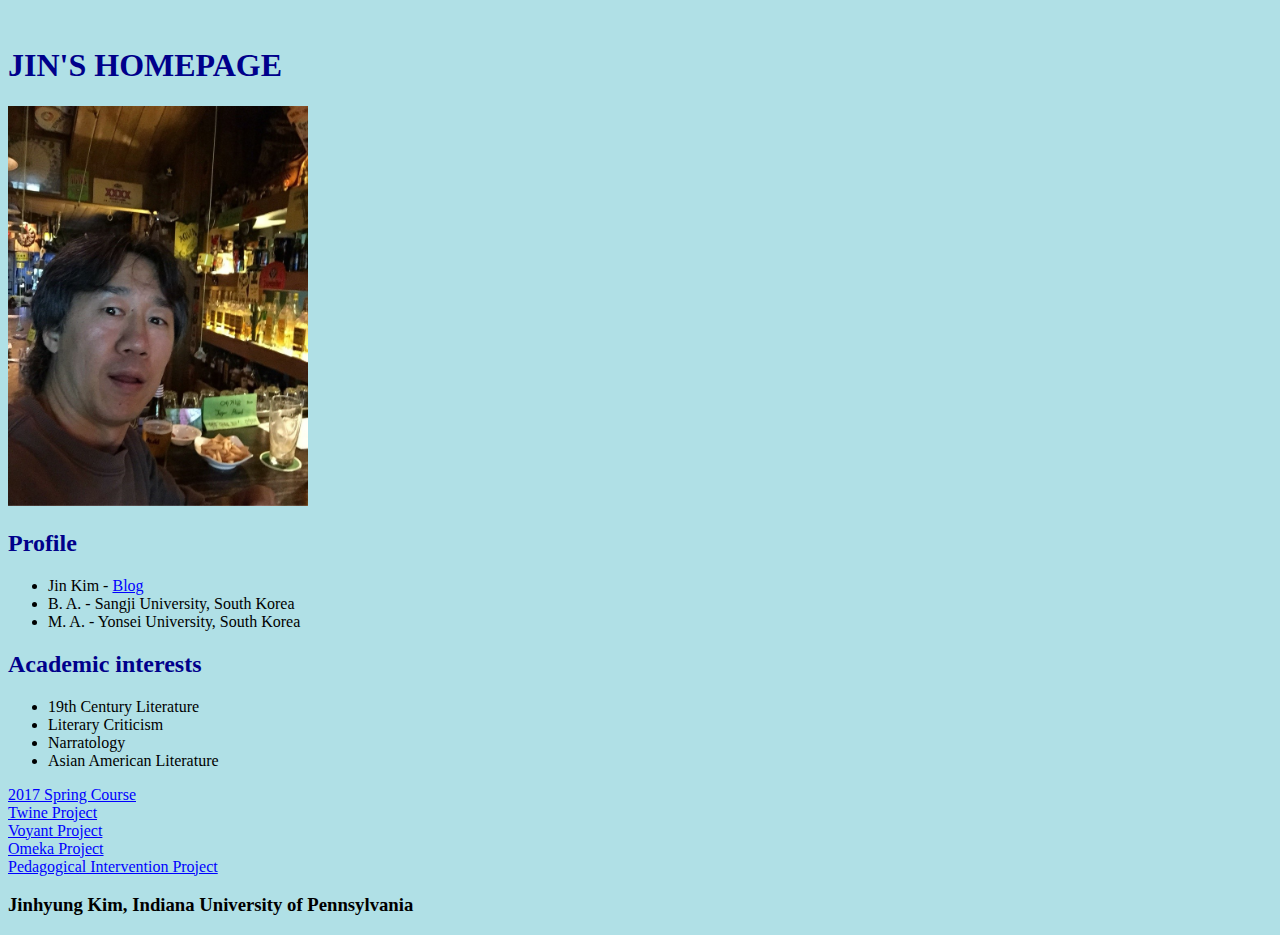
==== index.html @ bdc05fec "Update index.html" ====
<!DOCTYPE html>
<html>

 
 <head>
  
  <title>JIN'S HOME</title>
  <meta charset="UTF-8">

<link rel="stylesheet" href="https://Jinkimc.github.io/mystyle.css">
 </head>

 <body>  

<h1> JIN'S HOMEPAGE </h1>
  
  <img src="https://jinkimc.github.io/Jimmy.jpg" alt="Photograph" style="width:300px;height:400px;">

  
  <h2> Profile </h2>

<ul>
<li> Jin Kim -
<a href="http://jinkim19.wordpress.com/"> Blog </a>
</li>
<li> B. A. - Sangji University, South Korea </li>
<li> M. A. - Yonsei University, South Korea </li>

</ul>
  
  <h2> Academic interests </h2>
  <ul>
    <li> 19th Century Literature </li>
    <li> Literary Criticism </li>
  <li> Narratology </li>
    <li> Asian American Literature </li>
        
  </ul>
   
      
  <li><a href="https://jinkimc.github.io/index01.html"> 2017 Spring Course </a></li>
  <li><a href="https://jinkimc.github.io/JinKim-TwainProject.html"> Twine Project </a></li>
  <li><a href="https://jinkimc.github.io/JinKim-VoyantProject.html"> Voyant Project </a></li>
  <li><a href="http://jinkim.omeka.net/"> Omeka Project </a></li>
  <li><a href="http://jinkimc.github.io/Mini Project 5 Pedagogical Intervention Project.htm"> Pedagogical Intervention Project </a></li>
  <h3> Jinhyung Kim, Indiana University of Pennsylvania </h3>

   
  </body>


    
</html>
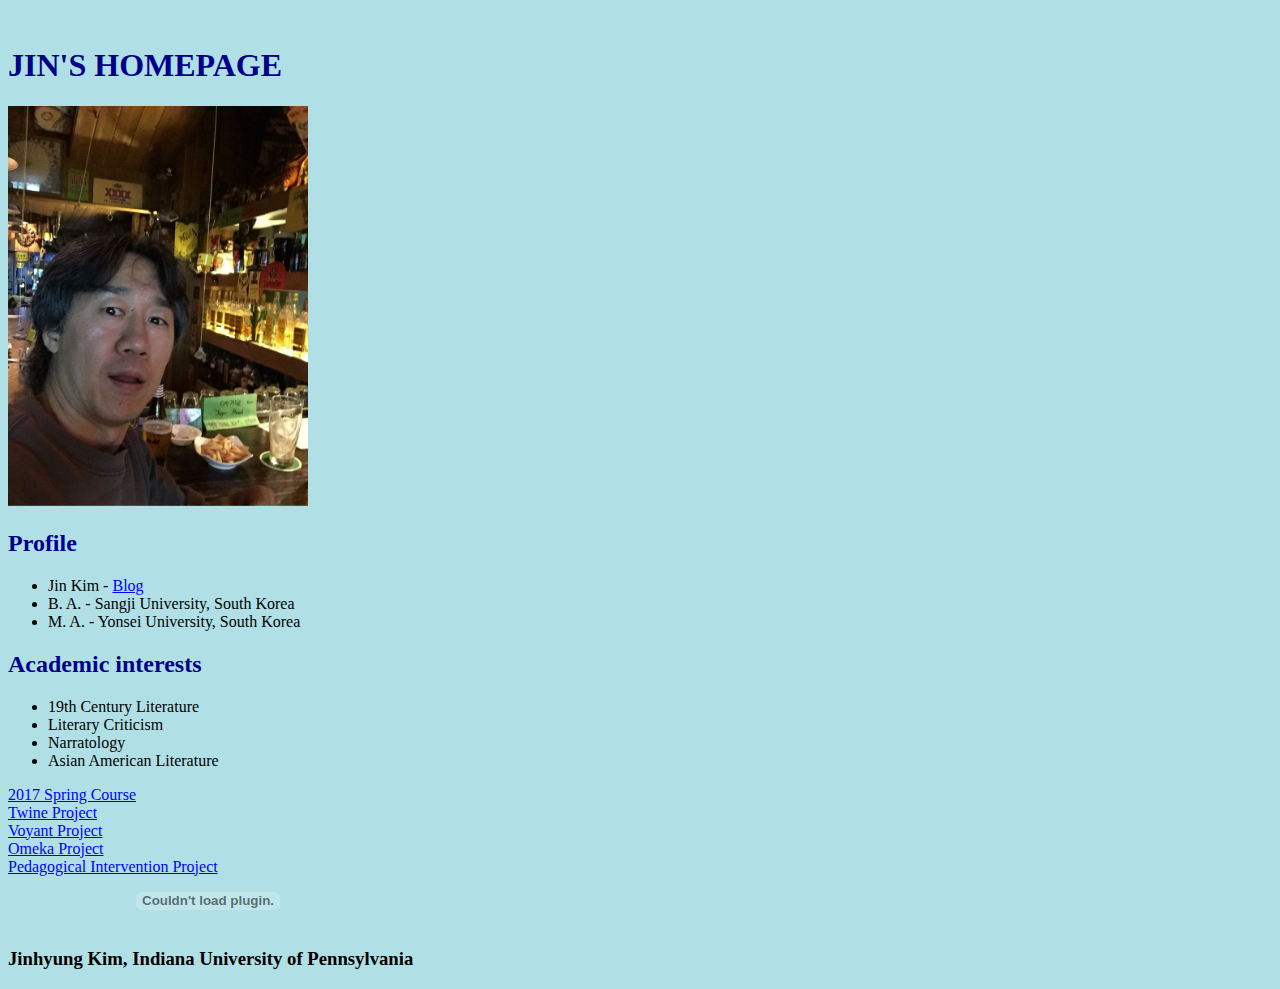
==== commit 724c4e3f: "Update index.html" ====
--- a/index.html
+++ b/index.html
@@ -42,7 +42,11 @@
   <li><a href="https://jinkimc.github.io/JinKim-TwainProject.html"> Twine Project </a></li>
   <li><a href="https://jinkimc.github.io/JinKim-VoyantProject.html"> Voyant Project </a></li>
   <li><a href="http://jinkim.omeka.net/"> Omeka Project </a></li>
-  <li><a href="http://jinkimc.github.io/Mini Project 5 Pedagogical Intervention Project.htm"> Pedagogical Intervention Project </a></li>
+  <li><a href="http://jinkimc.github.io/MiniProject-Pedagogical-Intervention-Project.htm"> Pedagogical Intervention Project </a></li>
+  
+  
+  <object width="400" height="50" data="bookmark.swf"></object>
+  
   <h3> Jinhyung Kim, Indiana University of Pennsylvania </h3>
 
    
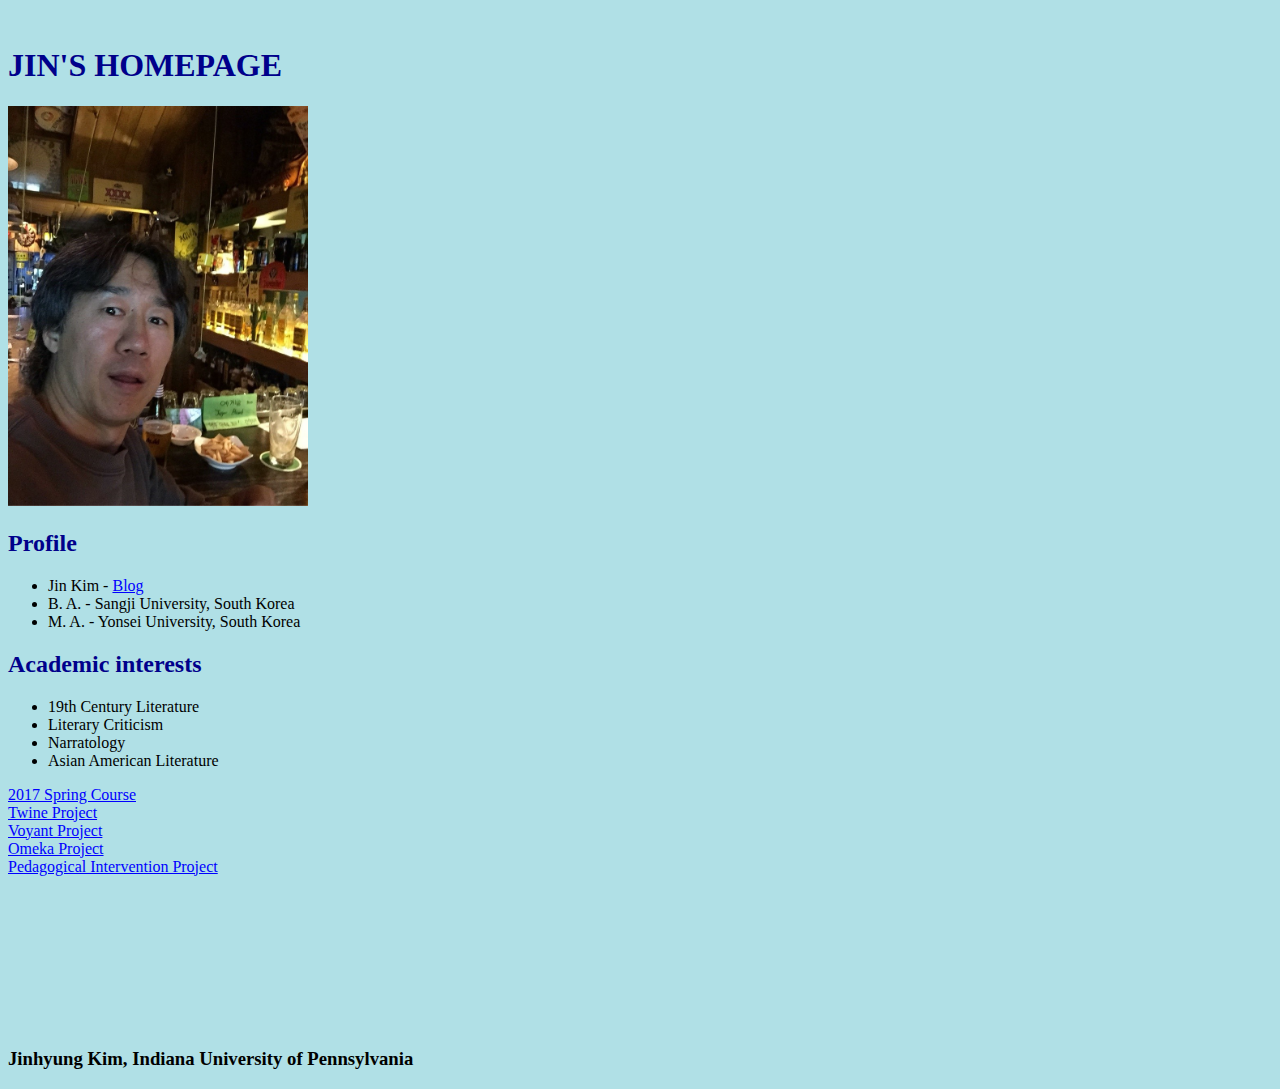
==== commit bb18a1fb: "Update index.html" ====
--- a/index.html
+++ b/index.html
@@ -45,7 +45,7 @@
   <li><a href="http://jinkimc.github.io/MiniProject-Pedagogical-Intervention-Project.htm"> Pedagogical Intervention Project </a></li>
   
   
-  <object width="400" height="50" data="bookmark.swf"></object>
+  <object width="100%" height="100%" href="snippet.html"></object>
   
   <h3> Jinhyung Kim, Indiana University of Pennsylvania </h3>
 
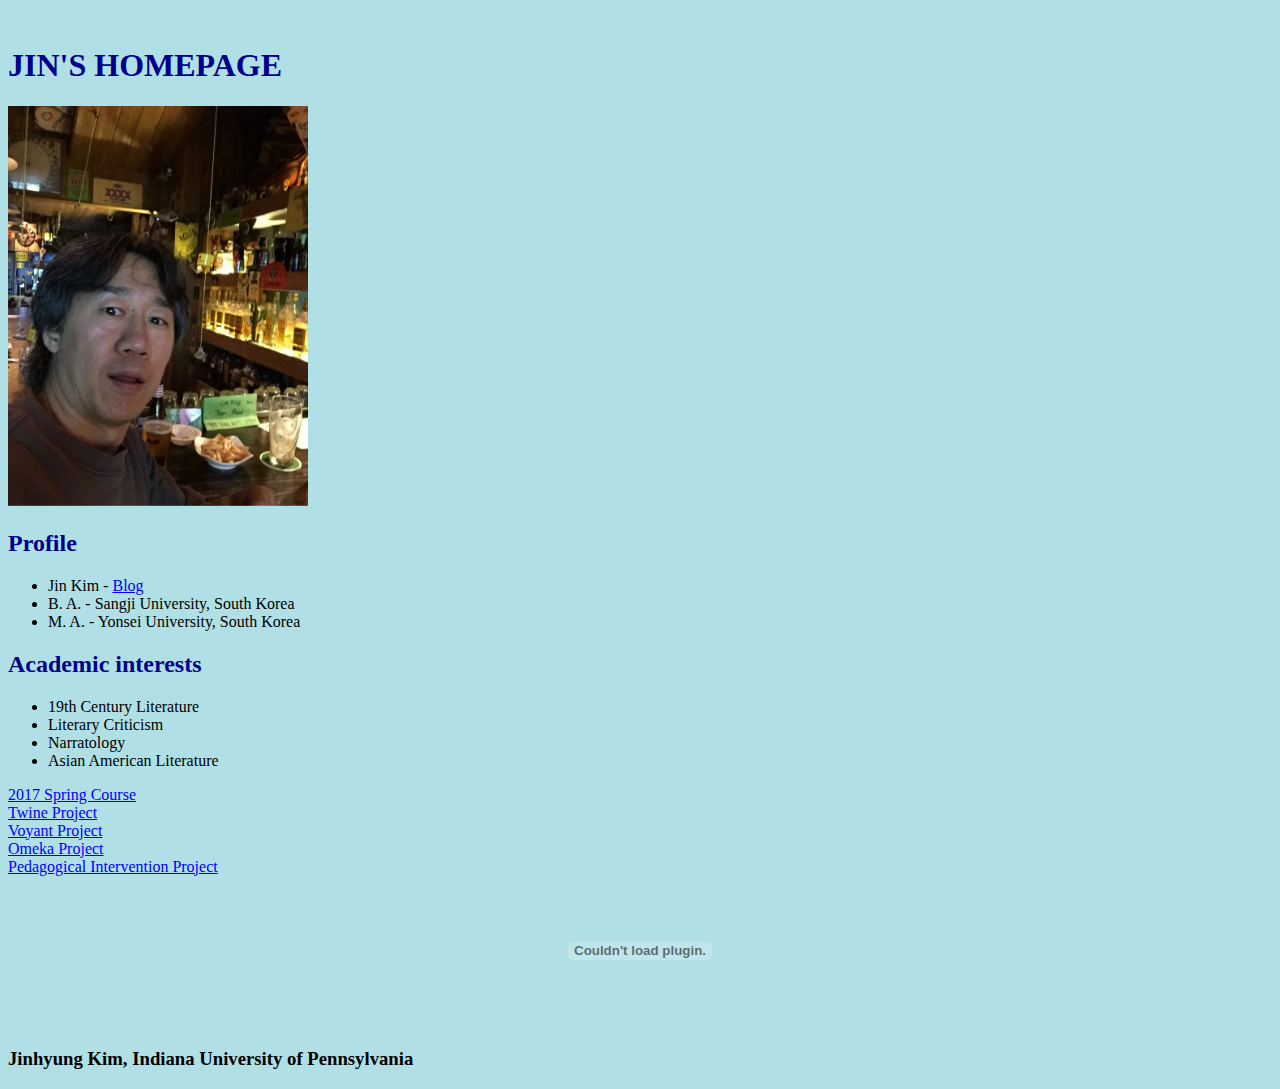
==== commit 25e5d974: "Update index.html" ====
--- a/index.html
+++ b/index.html
@@ -45,7 +45,7 @@
   <li><a href="http://jinkimc.github.io/MiniProject-Pedagogical-Intervention-Project.htm"> Pedagogical Intervention Project </a></li>
   
   
-  <object width="100%" height="100%" href="snippet.html"></object>
+  <object width="100%" height="100%" data="https://jinkimc.github.io/Lesson Plan.pdf"></object>
   
   <h3> Jinhyung Kim, Indiana University of Pennsylvania </h3>
 
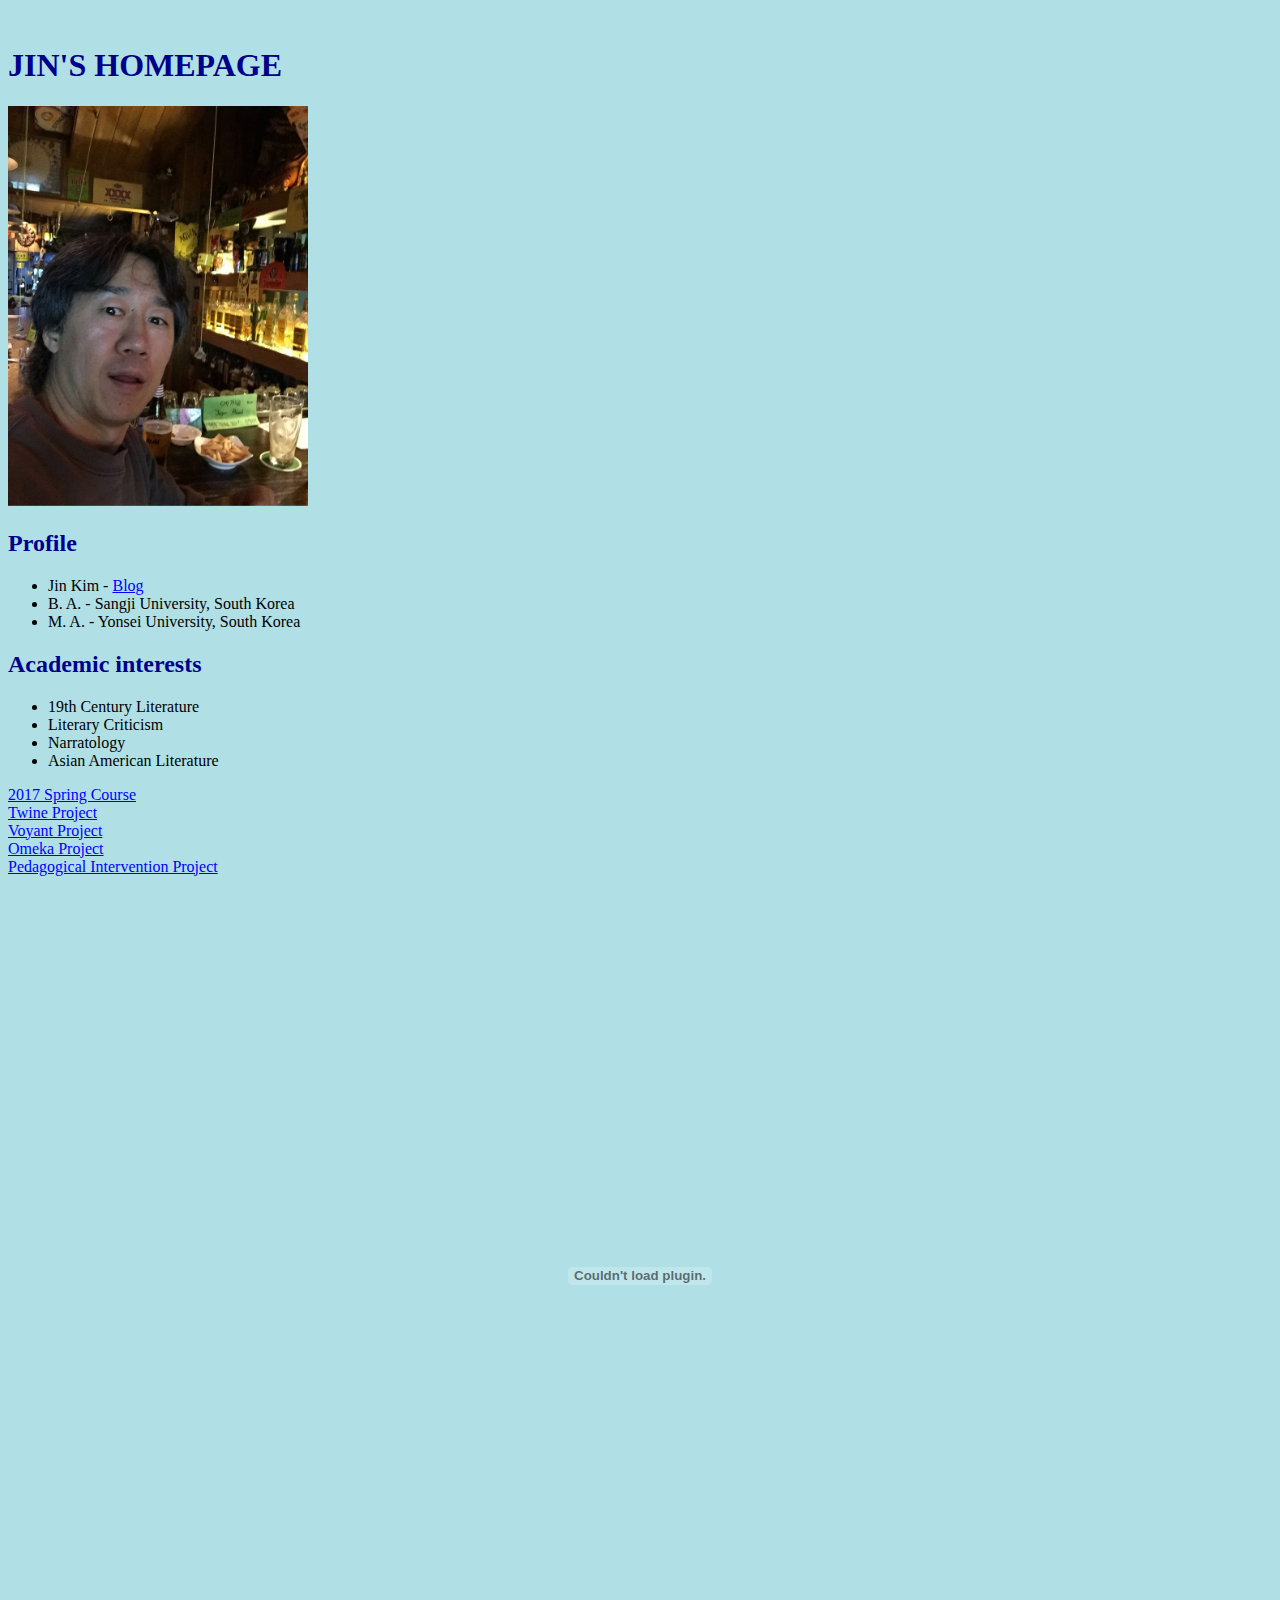
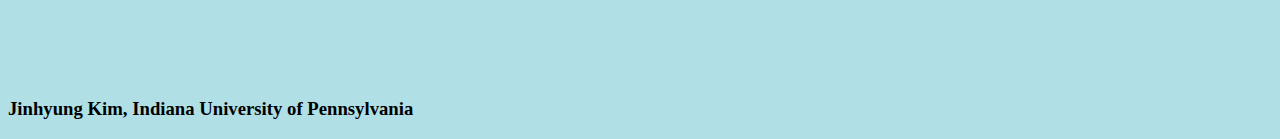
==== commit 7fcb4263: "Update index.html" ====
--- a/index.html
+++ b/index.html
@@ -45,7 +45,7 @@
   <li><a href="http://jinkimc.github.io/MiniProject-Pedagogical-Intervention-Project.htm"> Pedagogical Intervention Project </a></li>
   
   
-  <object width="100%" height="100%" data="https://jinkimc.github.io/Lesson Plan.pdf"></object>
+  <object width="100%" height="800px" data="https://jinkimc.github.io/Lesson Plan.pdf"></object>
   
   <h3> Jinhyung Kim, Indiana University of Pennsylvania </h3>
 
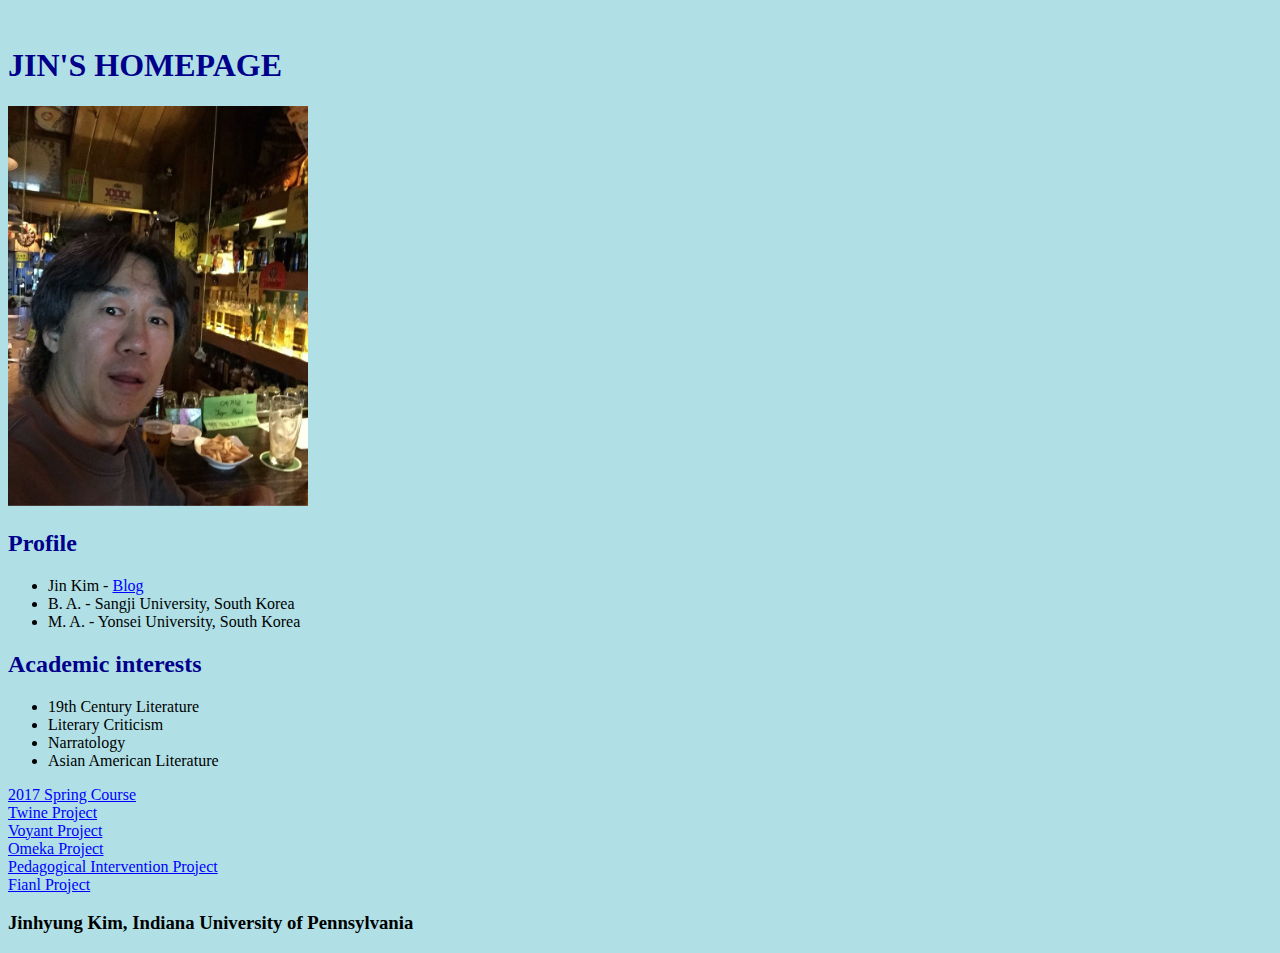
==== commit 0a423cdf: "Update index.html" ====
--- a/index.html
+++ b/index.html
@@ -43,10 +43,9 @@
   <li><a href="https://jinkimc.github.io/JinKim-VoyantProject.html"> Voyant Project </a></li>
   <li><a href="http://jinkim.omeka.net/"> Omeka Project </a></li>
   <li><a href="http://jinkimc.github.io/MiniProject-Pedagogical-Intervention-Project.htm"> Pedagogical Intervention Project </a></li>
+  <li><a href="http://jinkimc.github.io/final-project.html"> Fianl Project </a></li>
   
-  
-  <object width="100%" height="800px" data="https://jinkimc.github.io/Lesson Plan.pdf"></object>
-  
+    
   <h3> Jinhyung Kim, Indiana University of Pennsylvania </h3>
 
    
